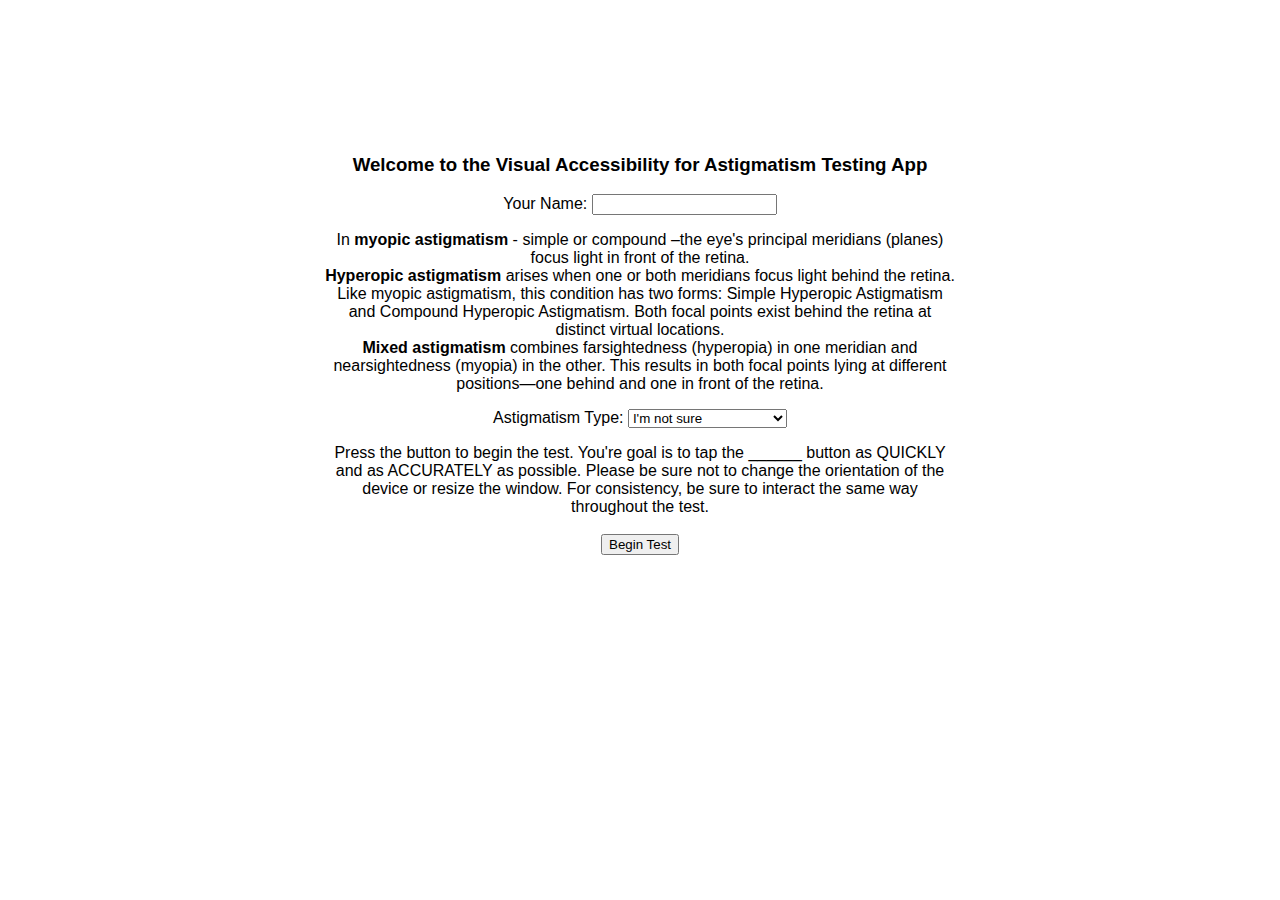
==== index.html @ a30a510d "add icons and loop randomization" ====
<!DOCTYPE html>
<html lang="en">
<head>
<meta charset="UTF-8">
<meta name="viewport" content="width=device-width, initial-scale=1.0">
<link rel="stylesheet" href="resources\css\styles.css">
<link rel="stylesheet" href="https://cdnjs.cloudflare.com/ajax/libs/font-awesome/5.15.4/css/all.min.css">
<script src="resources\js\ast.js" defer></script>
<title>Icon Compilation</title>
</head>
<body>
    <div id="start" class="centered">
        <h3>Welcome to the Visual Accessibility for Astigmatism Testing App</h3>
        <p> Your Name: 
            <input id="name" type="text">
        </p>
        <p>
            In <strong>myopic astigmatism</strong> - simple or compound –the eye's principal meridians (planes) focus light in front of the retina. <br>
            <strong>Hyperopic astigmatism</strong> arises when one or both meridians focus light behind the retina. Like myopic astigmatism, this condition has two forms: Simple Hyperopic Astigmatism and Compound Hyperopic Astigmatism. Both focal points exist behind the retina at distinct virtual locations.
            <br><strong>Mixed astigmatism</strong> combines farsightedness (hyperopia) in one meridian and nearsightedness (myopia) in the other. This results in both focal points lying at different positions—one behind and one in front of the retina.
        </p>
        <p> Astigmatism Type:    
            <select id="type">
                <option value="yourself" selected>I'm not sure</option>
                <option value="similar">Myopic Astigmatism</option>
                <option value="dissimilar">Hyperopic Astigmatism</option>
                <option value="extra">Mixed Astigmatism</option>
            </select>
        <p>
        Press the button to begin the test. You're goal is to tap the ______ button as 
        QUICKLY and as ACCURATELY as possible. Please be sure not to change the orientation 
        of the device or resize the window. For consistency, be sure to interact the same way 
        throughout the test.
             <br><br>        
            <button id="start_button">Begin Test</button>
        </p>
    </div>

	<div class="icon-container" id="iconContainer" >
	</div>

    <div class="prompt-container" id="prompt-cont">
    </div>

<div id="results" class="centered">
</div>

</body>
</html>
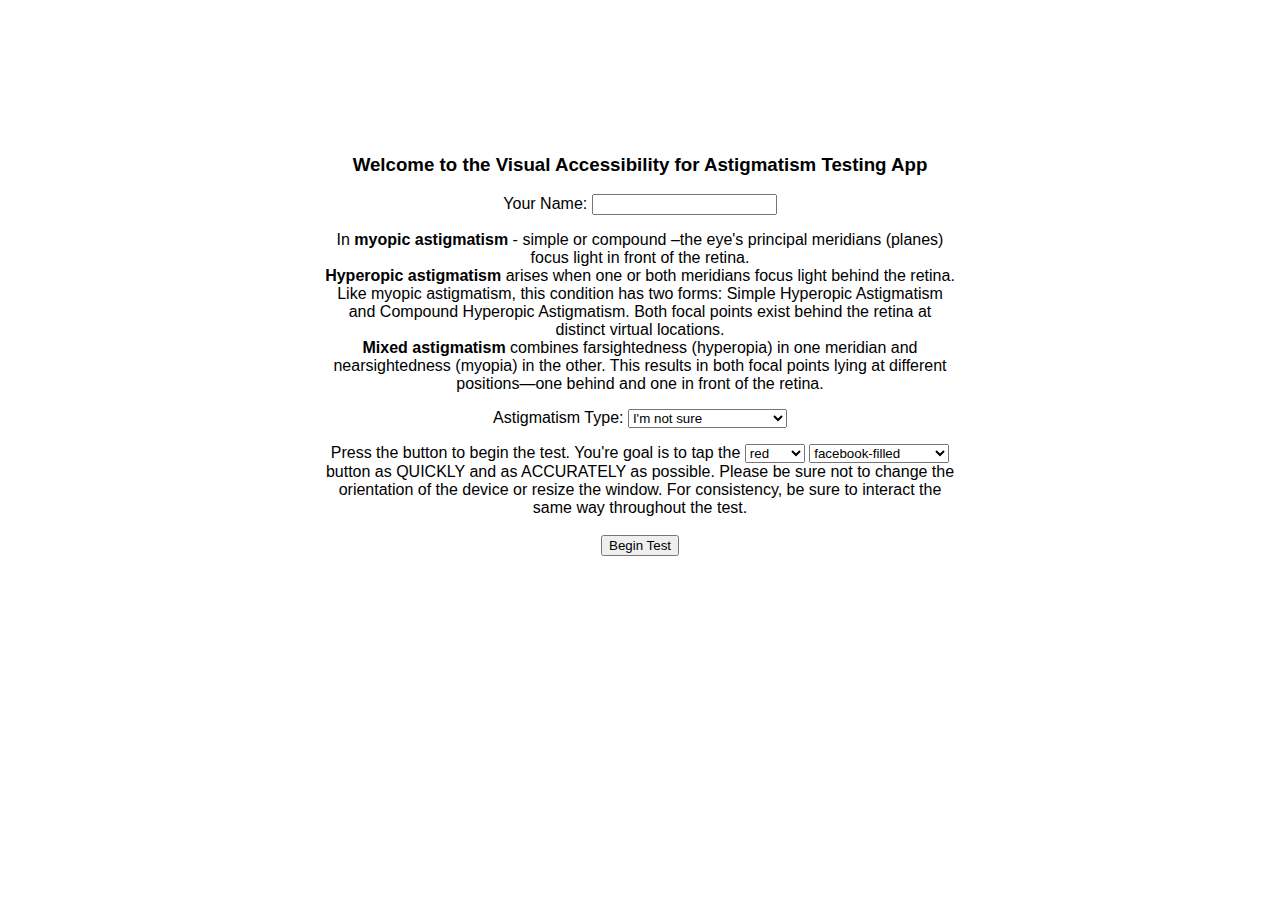
==== commit befa9ac8: "select config" ====
--- a/index.html
+++ b/index.html
@@ -27,7 +27,28 @@
                 <option value="extra">Mixed Astigmatism</option>
             </select>
         <p>
-        Press the button to begin the test. You're goal is to tap the ______ button as 
+
+        Press the button to begin the test. You're goal is to tap the 
+        <select id="color">
+            <option value="0" selected>red</option>
+            <option value="1">yellow</option>
+            <option value="2">blue</option>
+            <option value="3">black</option>
+        </select>
+        <select id="shape">
+            <option value="facebook-filled">facebook-filled</option>
+            <option value="facebook-outlined">facebook-outlined</option>
+            <option value="instagram-filled">instagram-filled</option>
+            <option value="instagram-outlined">instagram-outlined</option>
+            <option value="messenger-filled">messenger-filled</option>
+            <option value="messenger-outlined">messenger-outlined</option>
+            <option value="tiktok-filled">tiktok-filled</option>
+            <option value="tiktok-outlined">tiktok-outlined</option>
+            <option value="x-filled">x-filled</option>
+            <option value="x-outlined">x-outlined</option>
+        </select>
+        
+         button as 
         QUICKLY and as ACCURATELY as possible. Please be sure not to change the orientation 
         of the device or resize the window. For consistency, be sure to interact the same way 
         throughout the test.
@@ -36,13 +57,15 @@
         </p>
     </div>
 
-	<div class="icon-container" id="iconContainer" >
-	</div>
+    <div class="centered">
+        <div class="icon-container" id="iconContainer" >
+        </div>
+    
+        <div class="prompt-container" id="prompt-cont">
+        </div>
 
-    <div class="prompt-container" id="prompt-cont">
+        <div id="results" class="centered"></div>
     </div>
-
-<div id="results" class="centered">
 </div>
 
 </body>
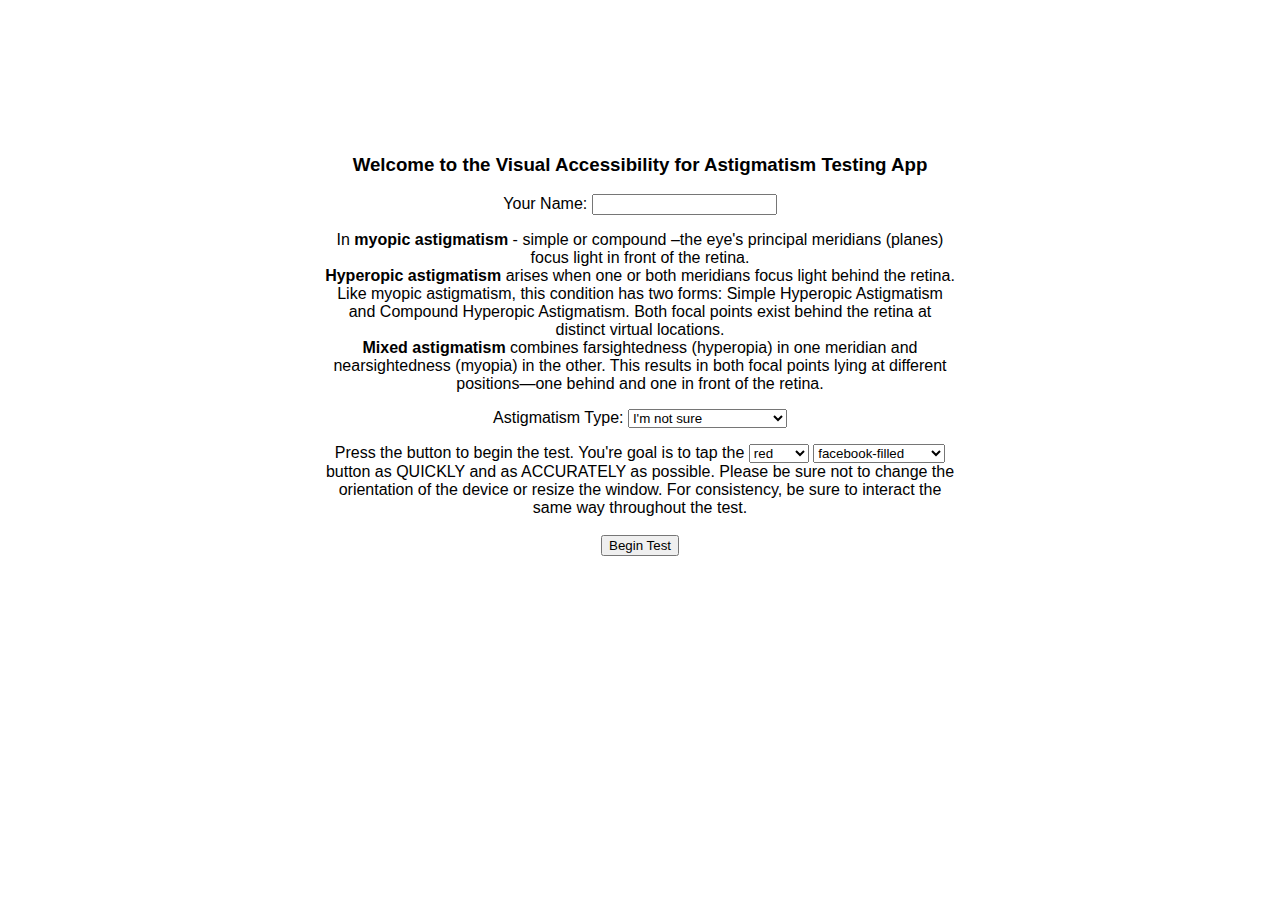
==== commit 16873b76: "remove messenger and black color" ====
--- a/index.html
+++ b/index.html
@@ -9,7 +9,7 @@
 <title>Icon Compilation</title>
 </head>
 <body>
-    <div id="start" class="centered">
+    <div id="start" class="centered w50">
         <h3>Welcome to the Visual Accessibility for Astigmatism Testing App</h3>
         <p> Your Name: 
             <input id="name" type="text">
@@ -33,15 +33,12 @@
             <option value="0" selected>red</option>
             <option value="1">yellow</option>
             <option value="2">blue</option>
-            <option value="3">black</option>
         </select>
         <select id="shape">
             <option value="facebook-filled">facebook-filled</option>
             <option value="facebook-outlined">facebook-outlined</option>
             <option value="instagram-filled">instagram-filled</option>
             <option value="instagram-outlined">instagram-outlined</option>
-            <option value="messenger-filled">messenger-filled</option>
-            <option value="messenger-outlined">messenger-outlined</option>
             <option value="tiktok-filled">tiktok-filled</option>
             <option value="tiktok-outlined">tiktok-outlined</option>
             <option value="x-filled">x-filled</option>
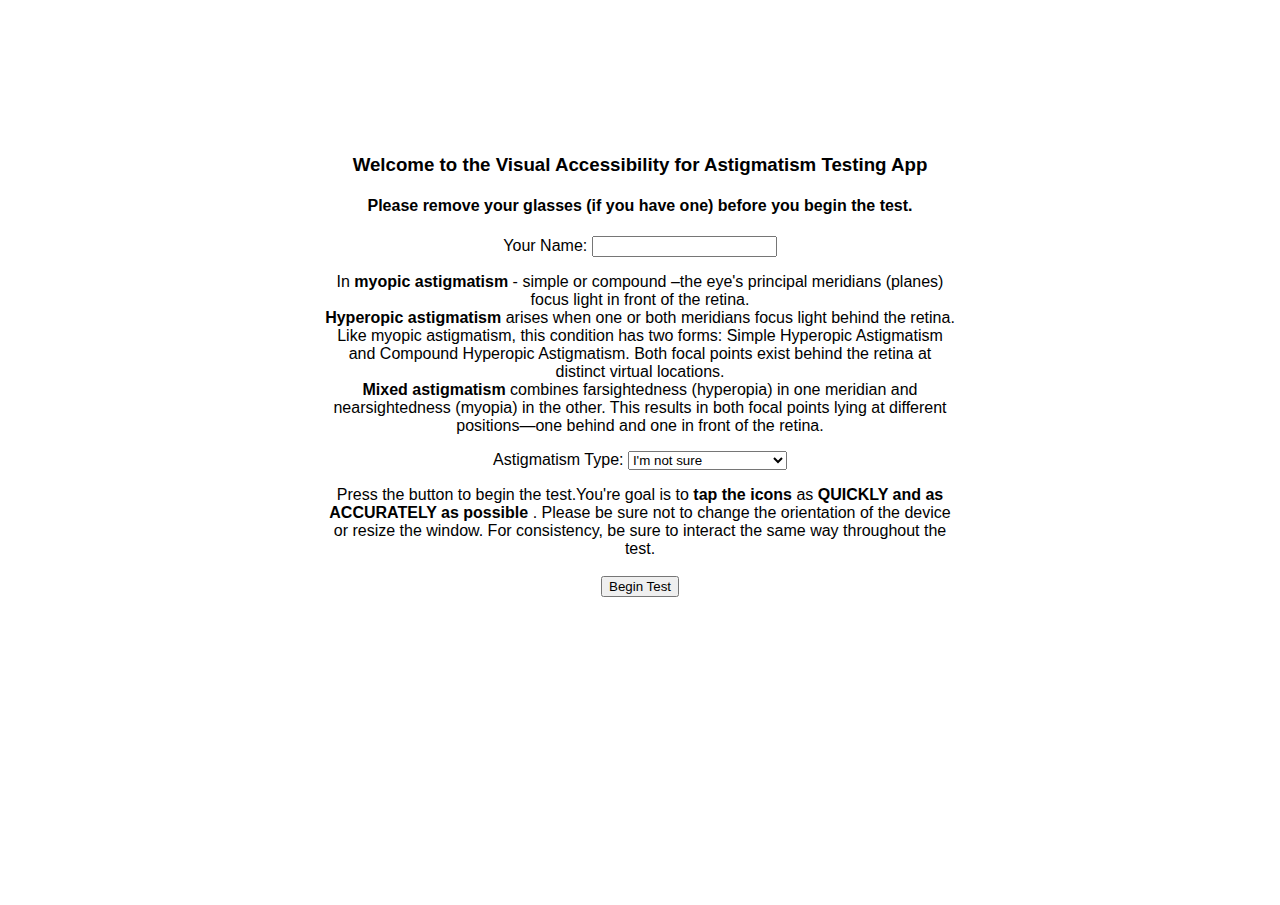
==== commit 52979f5b: "update test" ====
--- a/index.html
+++ b/index.html
@@ -11,6 +11,7 @@
 <body>
     <div id="start" class="centered w50">
         <h3>Welcome to the Visual Accessibility for Astigmatism Testing App</h3>
+        <h4>Please remove your glasses (if you have one) before you begin the test.</h4>
         <p> Your Name: 
             <input id="name" type="text">
         </p>
@@ -21,32 +22,16 @@
         </p>
         <p> Astigmatism Type:    
             <select id="type">
-                <option value="yourself" selected>I'm not sure</option>
-                <option value="similar">Myopic Astigmatism</option>
-                <option value="dissimilar">Hyperopic Astigmatism</option>
-                <option value="extra">Mixed Astigmatism</option>
+                <option value="notsure" selected>I'm not sure</option>
+                <option value="myopic">Myopic Astigmatism</option>
+                <option value="hyperopic">Hyperopic Astigmatism</option>
+                <option value="mixed">Mixed Astigmatism</option>
             </select>
         <p>
 
-        Press the button to begin the test. You're goal is to tap the 
-        <select id="color">
-            <option value="0" selected>red</option>
-            <option value="1">yellow</option>
-            <option value="2">blue</option>
-        </select>
-        <select id="shape">
-            <option value="facebook-filled">facebook-filled</option>
-            <option value="facebook-outlined">facebook-outlined</option>
-            <option value="instagram-filled">instagram-filled</option>
-            <option value="instagram-outlined">instagram-outlined</option>
-            <option value="tiktok-filled">tiktok-filled</option>
-            <option value="tiktok-outlined">tiktok-outlined</option>
-            <option value="x-filled">x-filled</option>
-            <option value="x-outlined">x-outlined</option>
-        </select>
-        
-         button as 
-        QUICKLY and as ACCURATELY as possible. Please be sure not to change the orientation 
+        Press the button to begin the test.You're goal is to <strong>tap the 
+         icons</strong> as 
+         <strong>QUICKLY and as ACCURATELY as possible </strong> . Please be sure not to change the orientation 
         of the device or resize the window. For consistency, be sure to interact the same way 
         throughout the test.
              <br><br>        
@@ -58,8 +43,12 @@
         <div class="icon-container" id="iconContainer" >
         </div>
     
-        <div class="prompt-container" id="prompt-cont">
-        </div>
+        <h1 class="prompt-container prompt" id="prompt-cont">
+        </h1>
+
+        <h1 class="prompt" id="notify"></h1>
+        <div id="next-button"></div>
+
 
         <div id="results" class="centered"></div>
     </div>
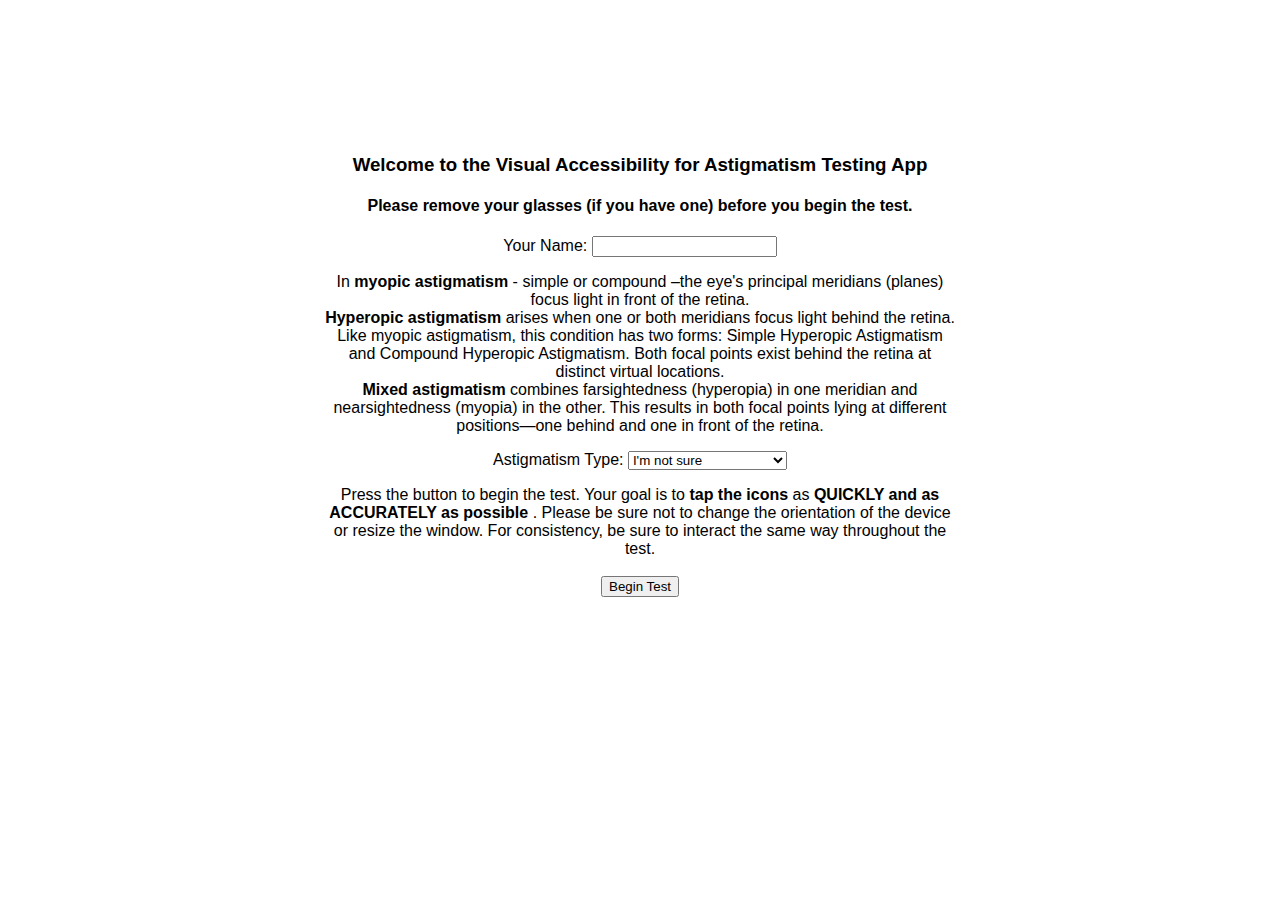
==== commit b9f2ba1c: "update html" ====
--- a/index.html
+++ b/index.html
@@ -29,7 +29,7 @@
             </select>
         <p>
 
-        Press the button to begin the test.You're goal is to <strong>tap the 
+        Press the button to begin the test. Your goal is to <strong>tap the 
          icons</strong> as 
          <strong>QUICKLY and as ACCURATELY as possible </strong> . Please be sure not to change the orientation 
         of the device or resize the window. For consistency, be sure to interact the same way 
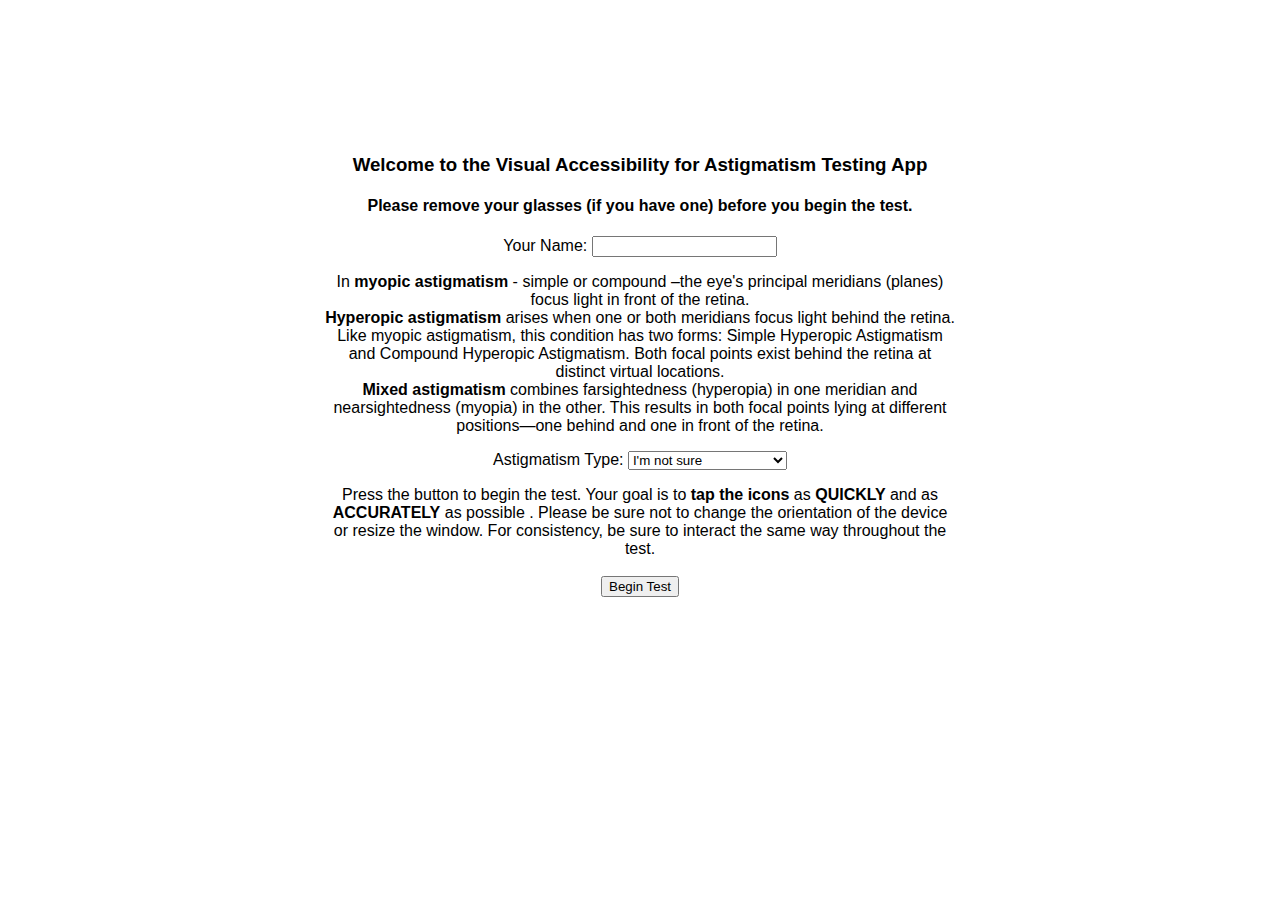
==== commit f96dd1a8: "update strong tags" ====
--- a/index.html
+++ b/index.html
@@ -31,7 +31,7 @@
 
         Press the button to begin the test. Your goal is to <strong>tap the 
          icons</strong> as 
-         <strong>QUICKLY and as ACCURATELY as possible </strong> . Please be sure not to change the orientation 
+         <strong>QUICKLY </strong> and as  <strong>ACCURATELY</strong> as possible . Please be sure not to change the orientation 
         of the device or resize the window. For consistency, be sure to interact the same way 
         throughout the test.
              <br><br>        
